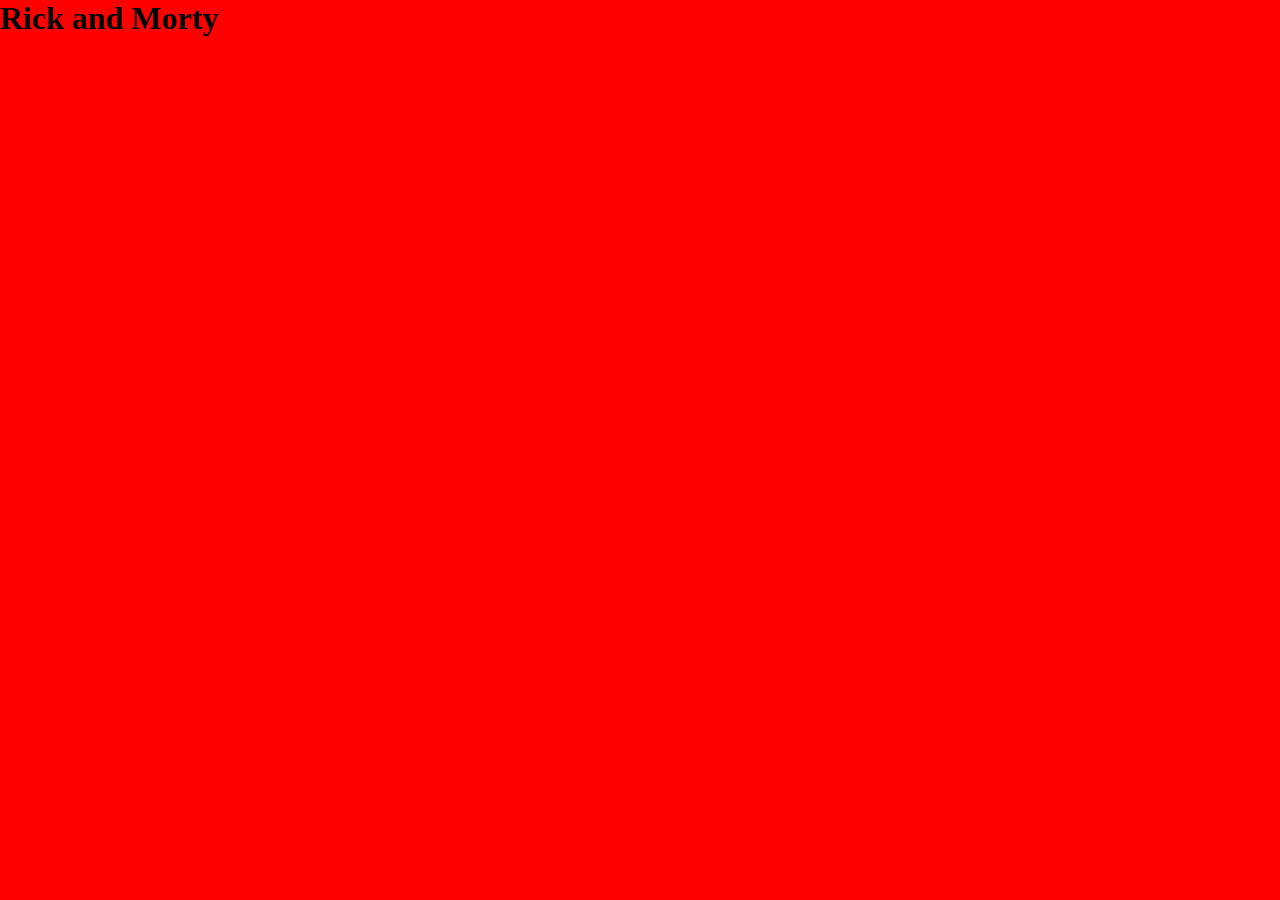
==== practica_rick_morty/index.html @ cb33f5e2 "feature: rick and morty init" ====
<!DOCTYPE html>
<html lang="en">
<head>
    <meta charset="UTF-8">
    <meta name="viewport" content="width=device-width, initial-scale=1.0">
    <title>Document</title>
    <link rel="stylesheet" href="style.css">
</head>
<body>
    <h1>Rick and Morty</h1>
    <script src="script.js"></script>
</body>
</html>
---- practica_rick_morty/style.css ----
* {
    margin: 0;
    padding: 0;
    box-sizing: 0;
}

body {
    background-color: red;
}
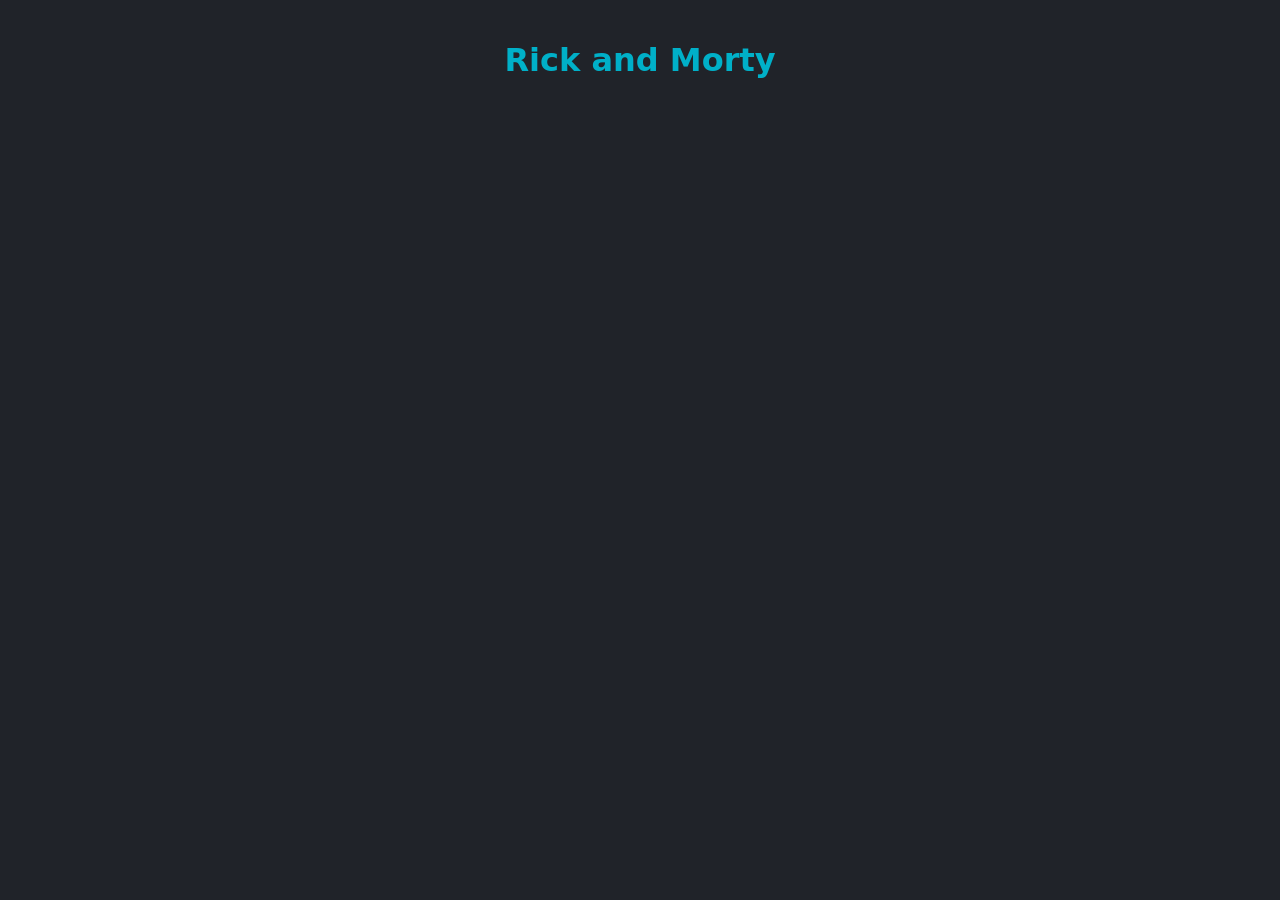
==== commit 4a5e6e97: "rick and morty api usage" ====
--- a/practica_rick_morty/index.html
+++ b/practica_rick_morty/index.html
@@ -3,11 +3,13 @@
 <head>
     <meta charset="UTF-8">
     <meta name="viewport" content="width=device-width, initial-scale=1.0">
-    <title>Document</title>
-    <link rel="stylesheet" href="style.css">
+    <title>Rick and Morty</title>
+    <link rel="stylesheet" href="./style.css">
 </head>
 <body>
     <h1>Rick and Morty</h1>
-    <script src="script.js"></script>
+    <main id="main-container" class="gridd"></main>
+    <script src="./script.js"></script>
 </body>
-</html>+</html>
+
--- a/practica_rick_morty/style.css
+++ b/practica_rick_morty/style.css
@@ -1,9 +1,46 @@
-* {
+body {
+    font-family: system-ui, sans-serif;
+    background-color: #202329;
+    color: #ffffff;
     margin: 0;
-    padding: 0;
-    box-sizing: 0;
-}
-
-body {
-    background-color: red;
-}+    padding: 20px;
+  }
+  
+  h1 {
+    text-align: center;
+    color: #00b0c8;
+  }
+  
+  .grid {
+    display: grid;
+    grid-template-columns: repeat(auto-fill, minmax(220px, 1fr));
+    gap: 20px;
+    max-width: 1100px;
+    margin: 20px auto;
+  }
+  
+  .card {
+    background-color: #3c3e44;
+    border-radius: 8px;
+    overflow: hidden;
+    box-shadow: 0 4px 6px rgba(0, 0, 0, 0.3);
+    text-align: center;
+  }
+  
+  .card img {
+    width: 100%;
+    display: block;
+  }
+  
+  .card-info {
+    padding: 12px;
+  }
+  
+  .card-info h3 {
+    margin: 8px 0;
+  }
+  
+  .status {
+    font-size: 0.9rem;
+    color: #9e9e9e;
+  }
